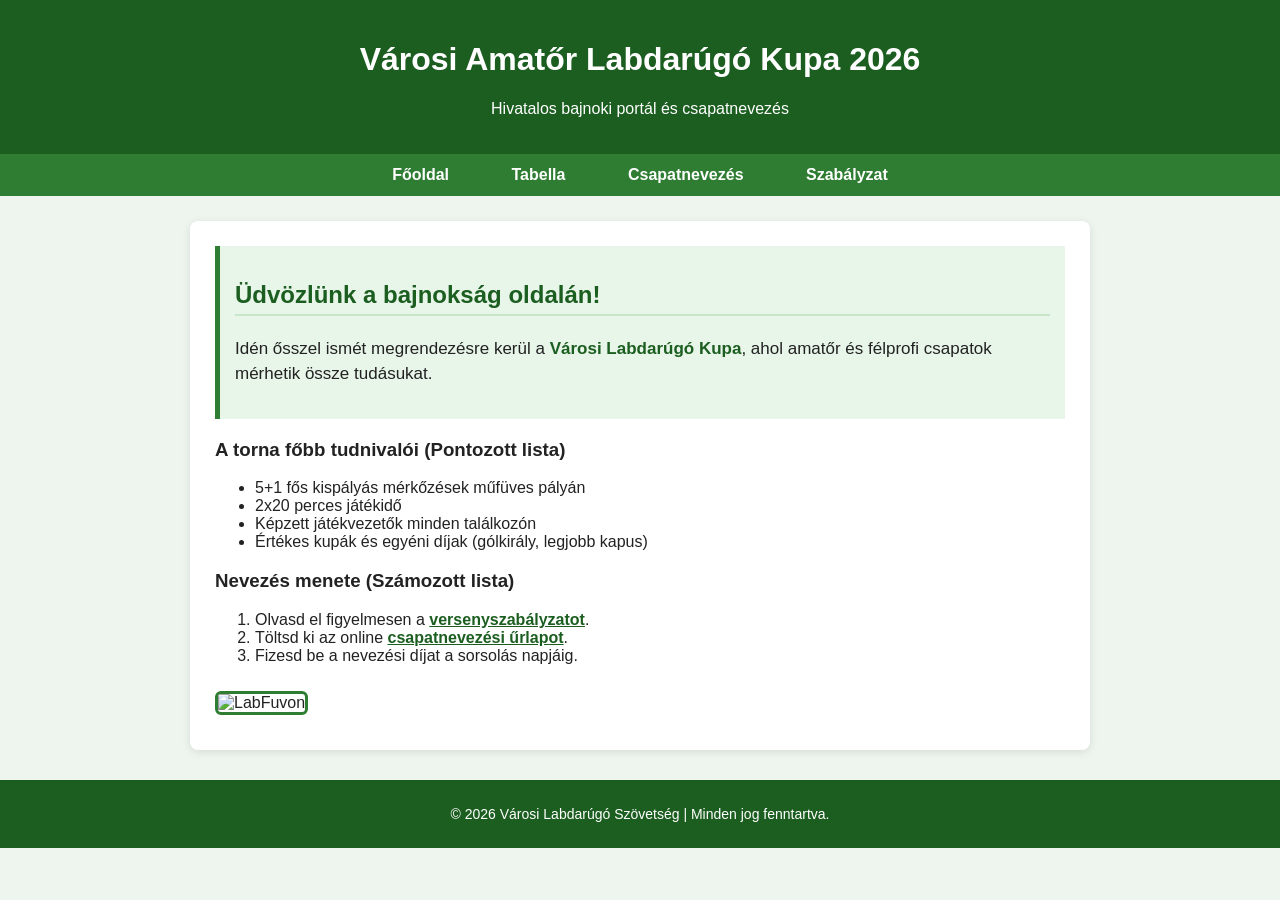
==== WebTechFeleves/index.html @ a3198762 "Upload from my PC" ====
<!DOCTYPE html>
<html lang="hu">
<head>
    <meta charset="UTF-8">
    <title>Főoldal</title>
    <link rel="stylesheet" href="style.css">
    <style>
        .udvozlo-doboz {
            background-color: #e8f5e9;
            border-left: 5px solid #2e7d32;
            padding: 15px;
            margin-bottom: 20px;
        }
        h2 {
            color: #1b5e20;
            border-bottom: 2px solid #c8e6c9;
            padding-bottom: 5px;
        }
    </style>
    <script src="https://code.jquery.com/jquery-3.7.1.min.js"></script>
    <script src="script.js" defer></script>
</head>
<body>
    <div id="fejlec">
        <h1>Városi Amatőr Labdarúgó Kupa 2026</h1>
        <p>Hivatalos bajnoki portál és csapatnevezés</p>
    </div>
    <nav>
        <a href="index.html">Főoldal</a>
        <a href="tabella.html">Tabella</a>
        <a href="nevezes.html">Csapatnevezés</a>
        <a href="szabalyok.html">Szabályzat</a>
    </nav>
    <div class="tartalom">
        <div class="udvozlo-doboz">
            <h2>Üdvözlünk a bajnokság oldalán!</h2>
            <!-- style attribútum használata -->
            <p style="font-size: 17px; line-height: 1.5;">
                Idén ősszel ismét megrendezésre kerül a <span class="kiemelt-szoveg">Városi Labdarúgó Kupa</span>, 
                ahol amatőr és félprofi csapatok mérhetik össze tudásukat.
            </p>
        </div>
        <h3>A torna főbb tudnivalói (Pontozott lista)</h3>
        <ul>
            <li>5+1 fős kispályás mérkőzések műfüves pályán</li>
            <li>2x20 perces játékidő</li>
            <li>Képzett játékvezetők minden találkozón</li>
            <li>Értékes kupák és egyéni díjak (gólkirály, legjobb kapus)</li>
        </ul>
        <h3>Nevezés menete (Számozott lista)</h3>
        <ol>
            <li>Olvasd el figyelmesen a <a href="szabalyok.html">versenyszabályzatot</a>.</li>
            <li>Töltsd ki az online <a href="nevezes.html">csapatnevezési űrlapot</a>.</li>
            <li>Fizesd be a nevezési díjat a sorsolás napjáig.</li>
        </ol>
               <img src="https://encrypted-tbn0.gstatic.com/images?q=tbn:ANd9GcQ91BBqwc2l31Y_TCWTnggteBEZFTJoz2jbSOI4KGbXuCMQRJ60zQlmeFSu&s=10" alt="LabFuvon" class="kep-keret" style="width: 350px;">
    </div>
    <div id="lablec">
        <p>&copy; 2026 Városi Labdarúgó Szövetség | Minden jog fenntartva.</p>
    </div>
</body>
</html>
---- WebTechFeleves/style.css ----
body {
    font-family: Arial, sans-serif;
    background-color: #eef5ee;
    color: #222;
    margin: 0;
    padding: 0;
}

#fejlec {
    background-color: #1b5e20;
    color: white;
    padding: 20px;
    text-align: center;
}

#lablec {
    background-color: #1b5e20;
    color: white;
    text-align: center;
    padding: 12px;
    margin-top: 30px;
    font-size: 14px;
}

nav {
    background-color: #2e7d32;
    text-align: center;
    padding: 12px 0;
}

nav a {
    color: #ffffff;
    text-decoration: none;
    font-weight: bold;
    margin: 0 15px;
    padding: 8px 14px;
    border-radius: 4px;
    transition: background-color 0.3s;
}

nav a:hover {
    background-color: #4caf50;
    color: #000;
}

.tartalom a {
    color: #1b5e20;
    font-weight: bold;
    text-decoration: underline;
}

.tartalom a:hover {
    color: #d32f2f;
}

.tartalom {
    max-width: 850px;
    margin: 25px auto;
    background-color: #ffffff;
    padding: 25px;
    border-radius: 8px;
    box-shadow: 0 2px 8px rgba(0, 0, 0, 0.1);
}

.kiemelt-szoveg {
    color: #1b5e20;
    font-weight: bold;
}

.kep-keret {
    max-width: 100%;
    height: auto;
    border: 3px solid #2e7d32;
    border-radius: 6px;
    margin: 10px 0;
}

table {
    width: 100%;
    border-collapse: collapse;
    margin: 20px 0;
}

th, td {
    border: 1px solid #bbb;
    padding: 10px;
    text-align: center;
}

th {
    background-color: #2e7d32;
    color: white;
}

tr:nth-child(even) {
    background-color: #f4f9f4;
}

tr:hover {
    background-color: #dcedc8;
}

.urlap-csoport {
    margin-bottom: 15px;
}

label {
    display: block;
    font-weight: bold;
    margin-bottom: 5px;
}

.inline-label {
    display: inline-block;
    font-weight: normal;
    margin-right: 15px;
}

input[type="text"],
input[type="date"],
textarea {
    width: 100%;
    max-width: 400px;
    padding: 8px;
    border: 1px solid #999;
    border-radius: 4px;
    box-sizing: border-box;
}

input[type="color"] {
    width: 60px;
    height: 35px;
    border: none;
    cursor: pointer;
}

button {
    background-color: #2e7d32;
    color: white;
    border: none;
    padding: 10px 18px;
    font-size: 15px;
    border-radius: 4px;
    cursor: pointer;
    margin-right: 8px;
}

button:hover {
    background-color: #1b5e20;
}

.hibas-mezo {
    border: 2px solid #d32f2f !important;
    background-color: #ffebee;
}

.hiba-uzenet {
    color: #d32f2f;
    font-size: 13px;
    display: block;
    margin-top: 4px;
    font-weight: bold;
}
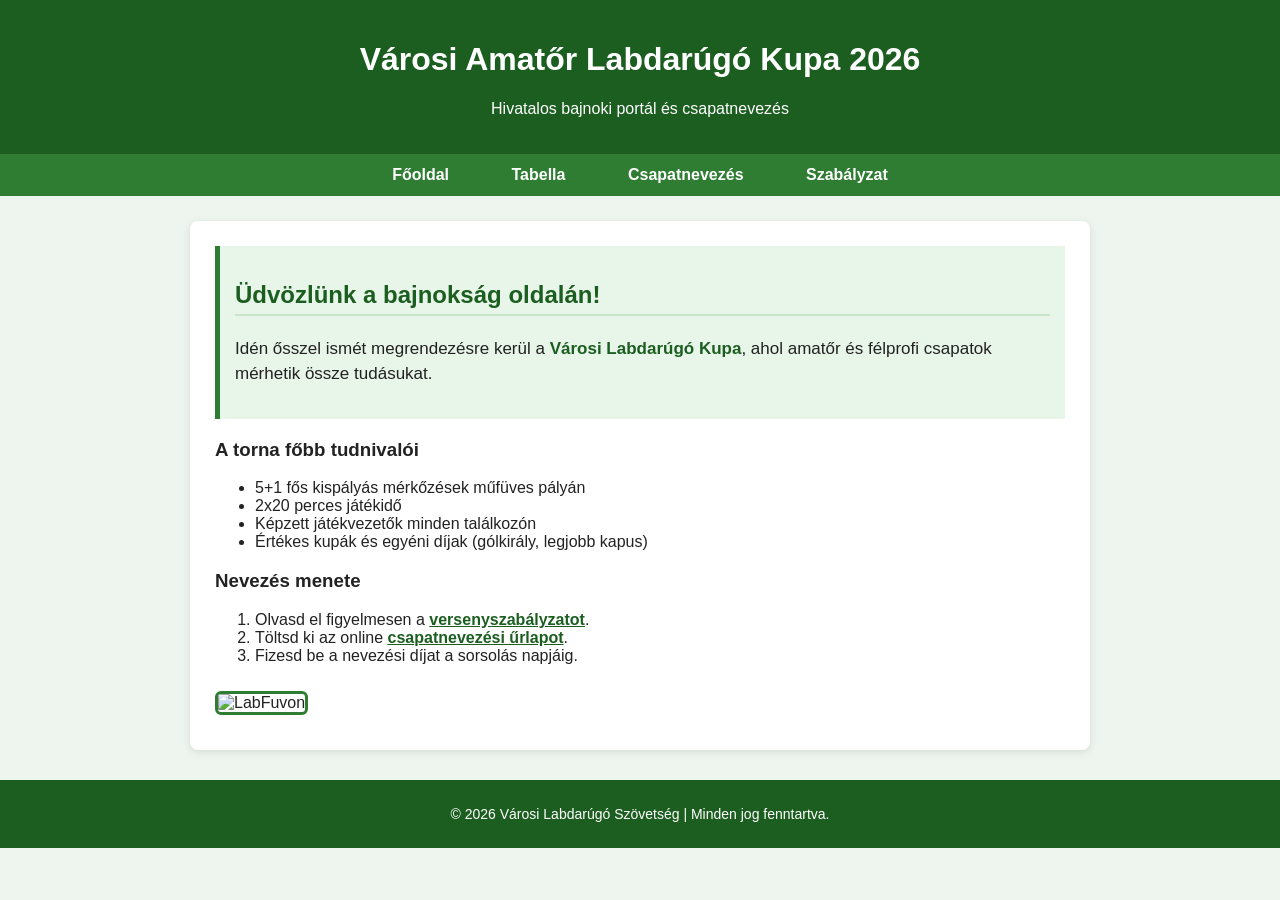
==== commit d16ff0da: "Revise index.html for tournament homepage Updated the content and structure of the index.html file f" ====
--- a/WebTechFeleves/index.html
+++ b/WebTechFeleves/index.html
@@ -34,20 +34,19 @@
     <div class="tartalom">
         <div class="udvozlo-doboz">
             <h2>Üdvözlünk a bajnokság oldalán!</h2>
-            <!-- style attribútum használata -->
             <p style="font-size: 17px; line-height: 1.5;">
                 Idén ősszel ismét megrendezésre kerül a <span class="kiemelt-szoveg">Városi Labdarúgó Kupa</span>, 
                 ahol amatőr és félprofi csapatok mérhetik össze tudásukat.
             </p>
         </div>
-        <h3>A torna főbb tudnivalói (Pontozott lista)</h3>
+        <h3>A torna főbb tudnivalói</h3>
         <ul>
             <li>5+1 fős kispályás mérkőzések műfüves pályán</li>
             <li>2x20 perces játékidő</li>
             <li>Képzett játékvezetők minden találkozón</li>
             <li>Értékes kupák és egyéni díjak (gólkirály, legjobb kapus)</li>
         </ul>
-        <h3>Nevezés menete (Számozott lista)</h3>
+        <h3>Nevezés menete </h3>
         <ol>
             <li>Olvasd el figyelmesen a <a href="szabalyok.html">versenyszabályzatot</a>.</li>
             <li>Töltsd ki az online <a href="nevezes.html">csapatnevezési űrlapot</a>.</li>
@@ -59,4 +58,4 @@
         <p>&copy; 2026 Városi Labdarúgó Szövetség | Minden jog fenntartva.</p>
     </div>
 </body>
-</html>+</html>
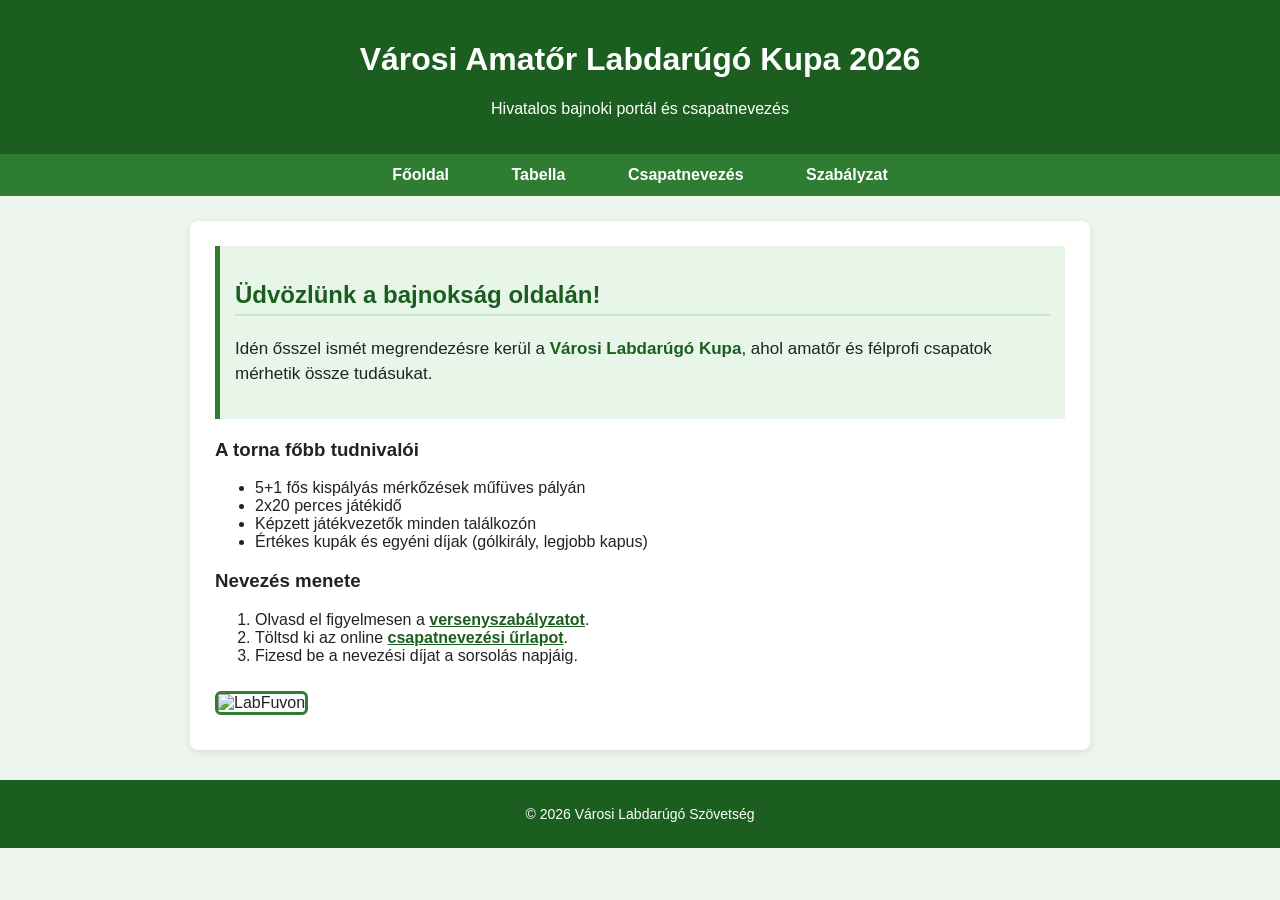
==== commit 8dcefff7: "Fix HTML formatting and update content" ====
--- a/WebTechFeleves/index.html
+++ b/WebTechFeleves/index.html
@@ -55,7 +55,7 @@
                <img src="https://encrypted-tbn0.gstatic.com/images?q=tbn:ANd9GcQ91BBqwc2l31Y_TCWTnggteBEZFTJoz2jbSOI4KGbXuCMQRJ60zQlmeFSu&s=10" alt="LabFuvon" class="kep-keret" style="width: 350px;">
     </div>
     <div id="lablec">
-        <p>&copy; 2026 Városi Labdarúgó Szövetség | Minden jog fenntartva.</p>
+        <p>&copy; 2026 Városi Labdarúgó Szövetség</p>
     </div>
 </body>
 </html>
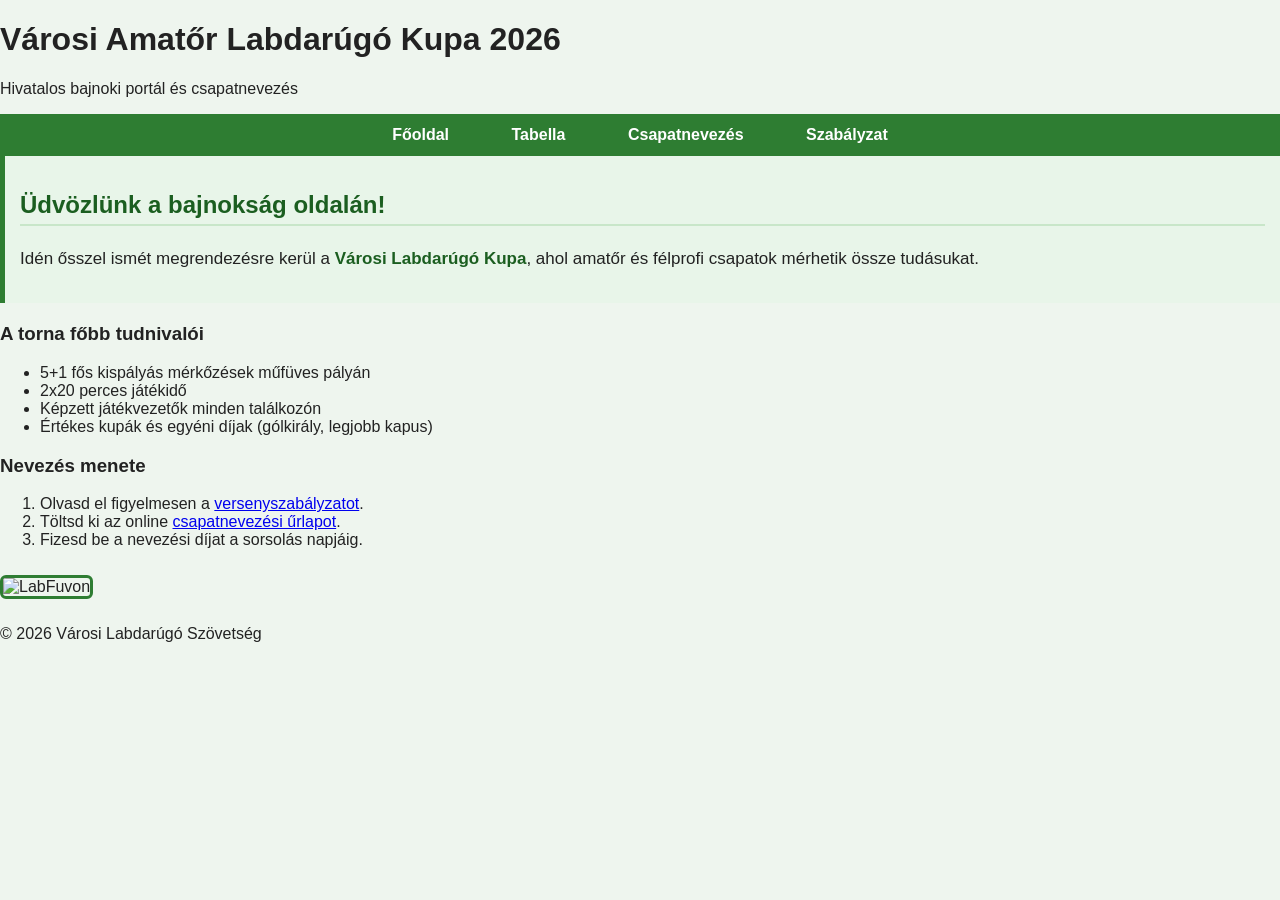
==== commit 3237cf37: "Refactor HTML structure and class names" ====
--- a/WebTechFeleves/index.html
+++ b/WebTechFeleves/index.html
@@ -5,7 +5,7 @@
     <title>Főoldal</title>
     <link rel="stylesheet" href="style.css">
     <style>
-        .udvozlo-doboz {
+        .welcome-box {
             background-color: #e8f5e9;
             border-left: 5px solid #2e7d32;
             padding: 15px;
@@ -21,7 +21,7 @@
     <script src="script.js" defer></script>
 </head>
 <body>
-    <div id="fejlec">
+    <div id="head">
         <h1>Városi Amatőr Labdarúgó Kupa 2026</h1>
         <p>Hivatalos bajnoki portál és csapatnevezés</p>
     </div>
@@ -31,8 +31,8 @@
         <a href="nevezes.html">Csapatnevezés</a>
         <a href="szabalyok.html">Szabályzat</a>
     </nav>
-    <div class="tartalom">
-        <div class="udvozlo-doboz">
+    <div class="main">
+        <div class="welcome-box">
             <h2>Üdvözlünk a bajnokság oldalán!</h2>
             <p style="font-size: 17px; line-height: 1.5;">
                 Idén ősszel ismét megrendezésre kerül a <span class="kiemelt-szoveg">Városi Labdarúgó Kupa</span>, 
@@ -54,7 +54,7 @@
         </ol>
                <img src="https://encrypted-tbn0.gstatic.com/images?q=tbn:ANd9GcQ91BBqwc2l31Y_TCWTnggteBEZFTJoz2jbSOI4KGbXuCMQRJ60zQlmeFSu&s=10" alt="LabFuvon" class="kep-keret" style="width: 350px;">
     </div>
-    <div id="lablec">
+    <div id="foot">
         <p>&copy; 2026 Városi Labdarúgó Szövetség</p>
     </div>
 </body>
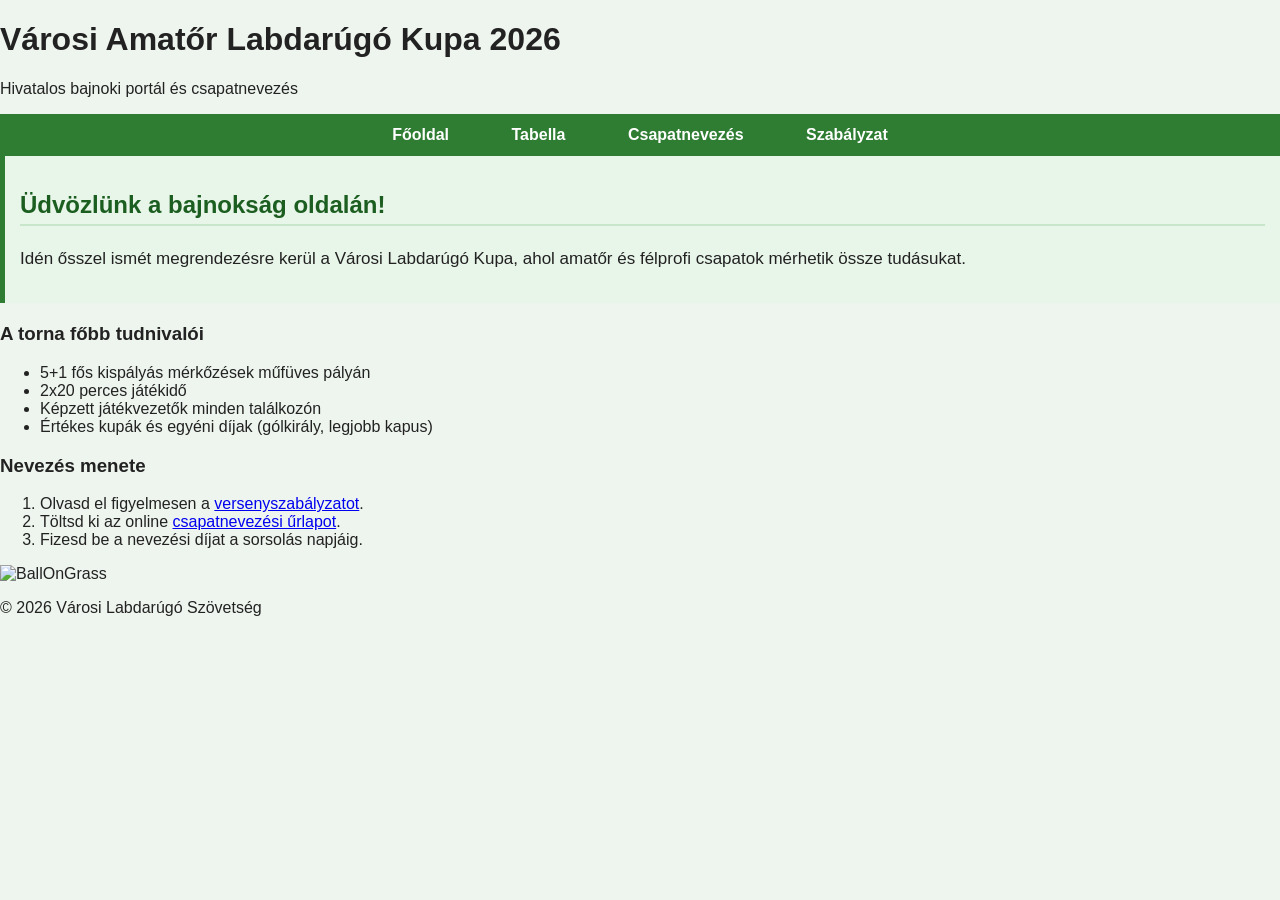
==== commit aa9b4cd4: "Fix HTML encoding issues in index.html" ====
--- a/WebTechFeleves/index.html
+++ b/WebTechFeleves/index.html
@@ -35,7 +35,7 @@
         <div class="welcome-box">
             <h2>Üdvözlünk a bajnokság oldalán!</h2>
             <p style="font-size: 17px; line-height: 1.5;">
-                Idén ősszel ismét megrendezésre kerül a <span class="kiemelt-szoveg">Városi Labdarúgó Kupa</span>, 
+                Idén ősszel ismét megrendezésre kerül a <span class="highlighted-text">Városi Labdarúgó Kupa</span>, 
                 ahol amatőr és félprofi csapatok mérhetik össze tudásukat.
             </p>
         </div>
@@ -46,13 +46,13 @@
             <li>Képzett játékvezetők minden találkozón</li>
             <li>Értékes kupák és egyéni díjak (gólkirály, legjobb kapus)</li>
         </ul>
-        <h3>Nevezés menete </h3>
+        <h3>Nevezés menete</h3>
         <ol>
             <li>Olvasd el figyelmesen a <a href="szabalyok.html">versenyszabályzatot</a>.</li>
             <li>Töltsd ki az online <a href="nevezes.html">csapatnevezési űrlapot</a>.</li>
             <li>Fizesd be a nevezési díjat a sorsolás napjáig.</li>
         </ol>
-               <img src="https://encrypted-tbn0.gstatic.com/images?q=tbn:ANd9GcQ91BBqwc2l31Y_TCWTnggteBEZFTJoz2jbSOI4KGbXuCMQRJ60zQlmeFSu&s=10" alt="LabFuvon" class="kep-keret" style="width: 350px;">
+        <img src="https://encrypted-tbn0.gstatic.com/images?q=tbn:ANd9GcQ91BBqwc2l31Y_TCWTnggteBEZFTJoz2jbSOI4KGbXuCMQRJ60zQlmeFSu&s=10" alt="BallOnGrass" class="image-frame" style="width: 350px;">
     </div>
     <div id="foot">
         <p>&copy; 2026 Városi Labdarúgó Szövetség</p>
